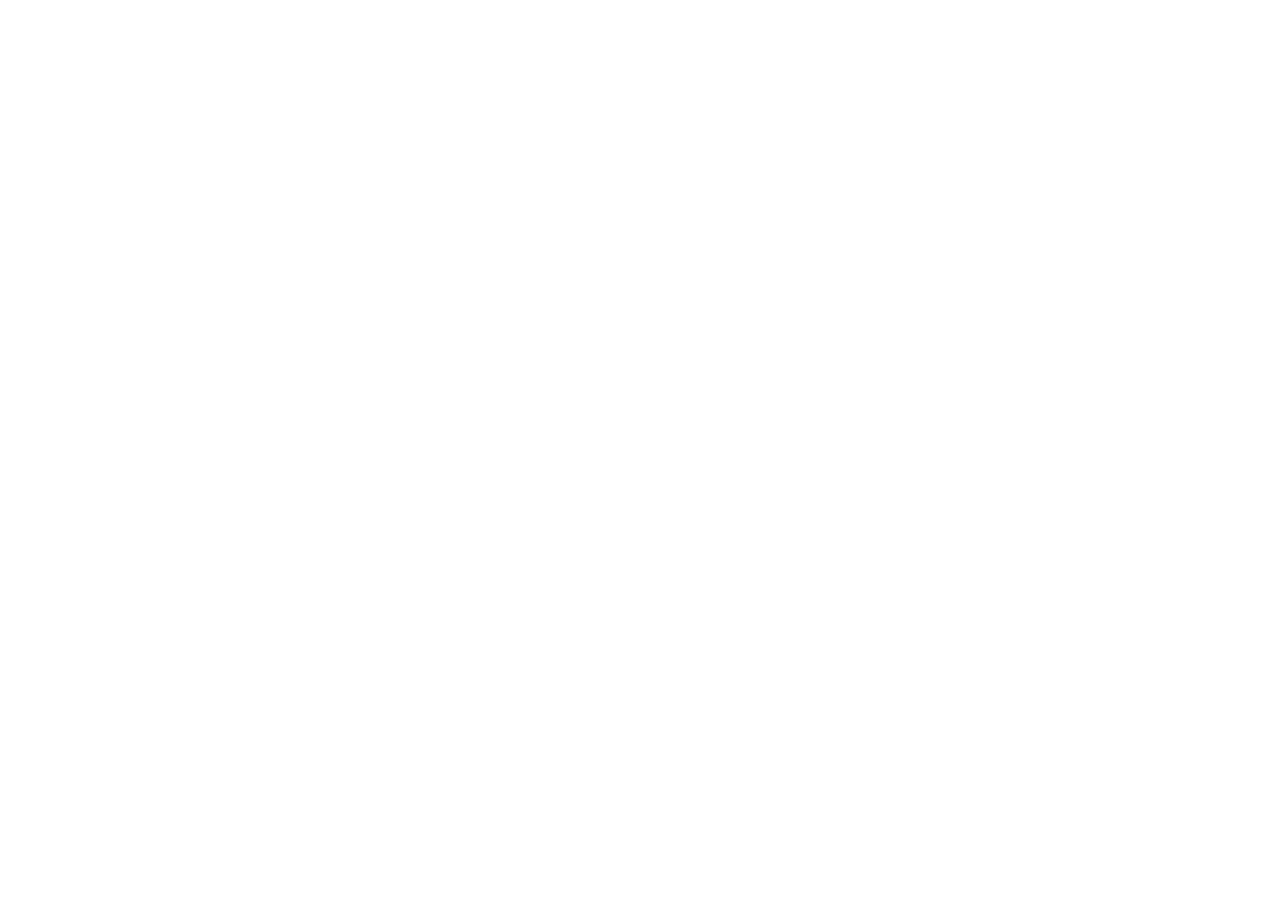
==== public/index.html @ d351d348 "clonage du dépot" ====
<!DOCTYPE html>
<html lang="en" ng-app='app'>
    <head>

        <meta charset="utf-8">
        <meta http-equiv="X-UA-Compatible" content="IE=edge">
        <meta name="viewport" content="width=device-width, initial-scale=1">

        <link rel="shortcut icon" href="assets/img/logo.png">

        <title>MEAN Starter ES6</title>

        <link rel="stylesheet" href="vendor/bootstrap/dist/css/bootstrap.min.css">
        <link rel="stylesheet" href="assets/css/style.css">

    </head>
    <body>

        <ng-include src="'views/navbar.html'"></ng-include>

        <div class="container">
            <ng-view></ng-view>
        </div>

        <script src="vendor/jquery/dist/jquery.min.js"></script>
        <script src="vendor/bootstrap/dist/js/bootstrap.min.js"></script>

        <script src="vendor/angular/angular.min.js"></script>
        <script src="vendor/angular-route/angular-route.min.js"></script>

        <script src="js/factories/sessionFactory.js"></script>

        <script src="js/services/userService.js"></script>
        <script src="js/services/todoService.js"></script>

        <script src="js/controllers/mainController.js"></script>
        <script src="js/controllers/navbarController.js"></script>
        <script src="js/controllers/loginController.js"></script>

        <script src="js/routes.js"></script>

        <script src="js/app.js"></script>

    </body>
</html>
---- public/assets/css/style.css ----
.navbar-yellow {
    background-color: #FFF94D;
    border: none;
    margin: 0;
    padding: 0;
    width: 100vw;
    border-radius: 0;
    border-bottom: 2px solid black;
}
.navbar-brand img {
    max-height: 100%;
    transition: 0.8s;
}
.navbar-brand:hover img {
    transform: rotate(360deg);
}
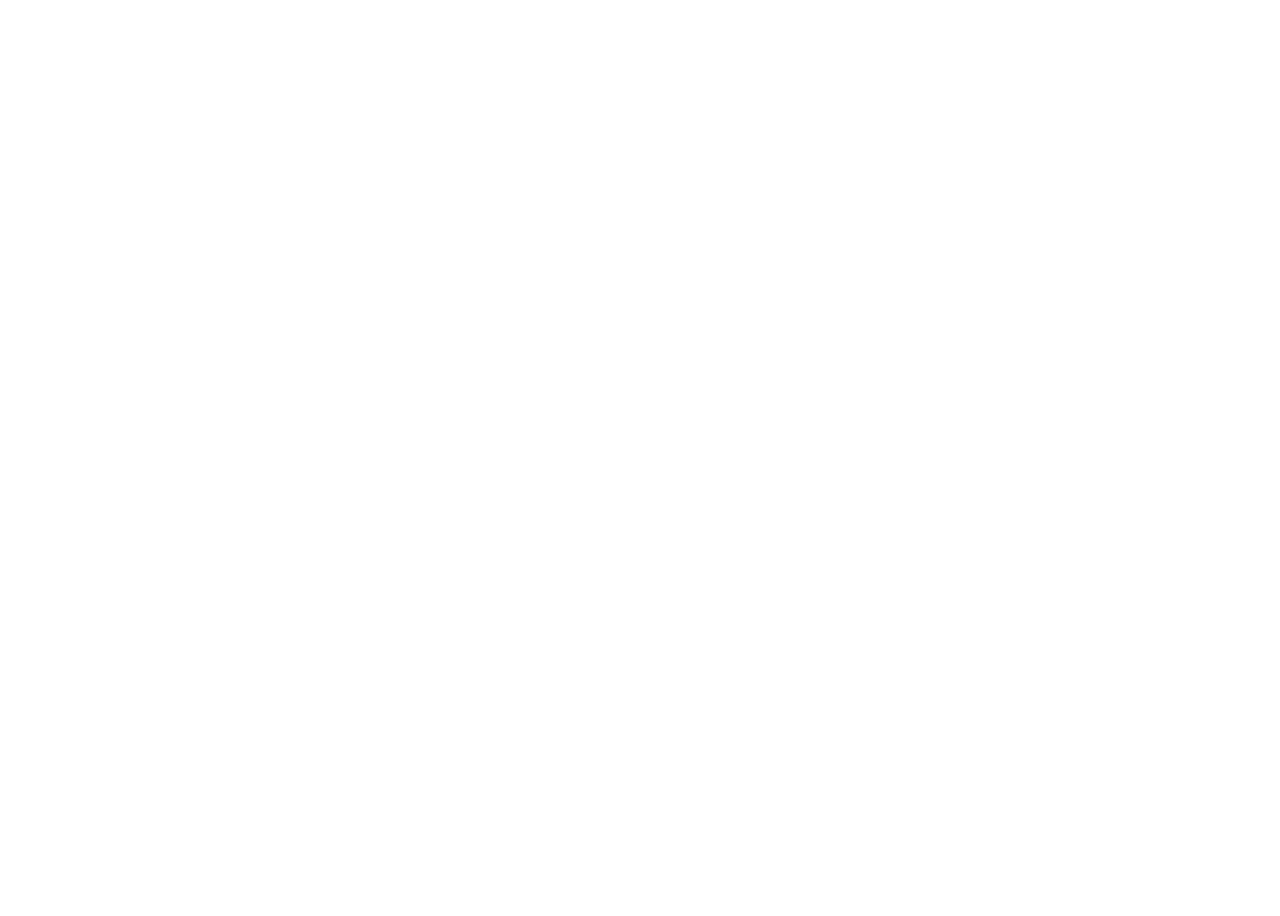
==== commit f8d59d45: "login" ====
--- a/public/index.html
+++ b/public/index.html
@@ -8,8 +8,9 @@
 
         <link rel="shortcut icon" href="assets/img/logo.png">
 
-        <title>MEAN Starter ES6</title>
-
+        <title>serein'envie</title>
+        <link href="https://fonts.googleapis.com/icon?family=Material+Icons" rel="stylesheet">
+        <link rel="stylesheet" type="text/css" href="https://cdnjs.cloudflare.com/ajax/libs/materialize/0.97.5/css/materialize.min.css">
         <link rel="stylesheet" href="vendor/bootstrap/dist/css/bootstrap.min.css">
         <link rel="stylesheet" href="assets/css/style.css">
 
--- a/public/assets/css/style.css
+++ b/public/assets/css/style.css
@@ -1,3 +1,34 @@
+/*deb login*/
+body {
+  display: flex;
+  min-height: 100vh;
+  flex-direction: column;
+}
+
+main {
+  flex: 1 0 auto;
+}
+
+body {
+  background: #fff;
+}
+
+.input-field input[type=date]:focus + label,
+.input-field input[type=text]:focus + label,
+.input-field input[type=email]:focus + label,
+.input-field input[type=password]:focus + label {
+  color: #e91e63;
+}
+
+.input-field input[type=date]:focus,
+.input-field input[type=text]:focus,
+.input-field input[type=email]:focus,
+.input-field input[type=password]:focus {
+  border-bottom: 2px solid #e91e63;
+  box-shadow: none;
+}
+/*fin login*/
+
 .navbar-yellow {
     background-color: #FFF94D;
     border: none;
